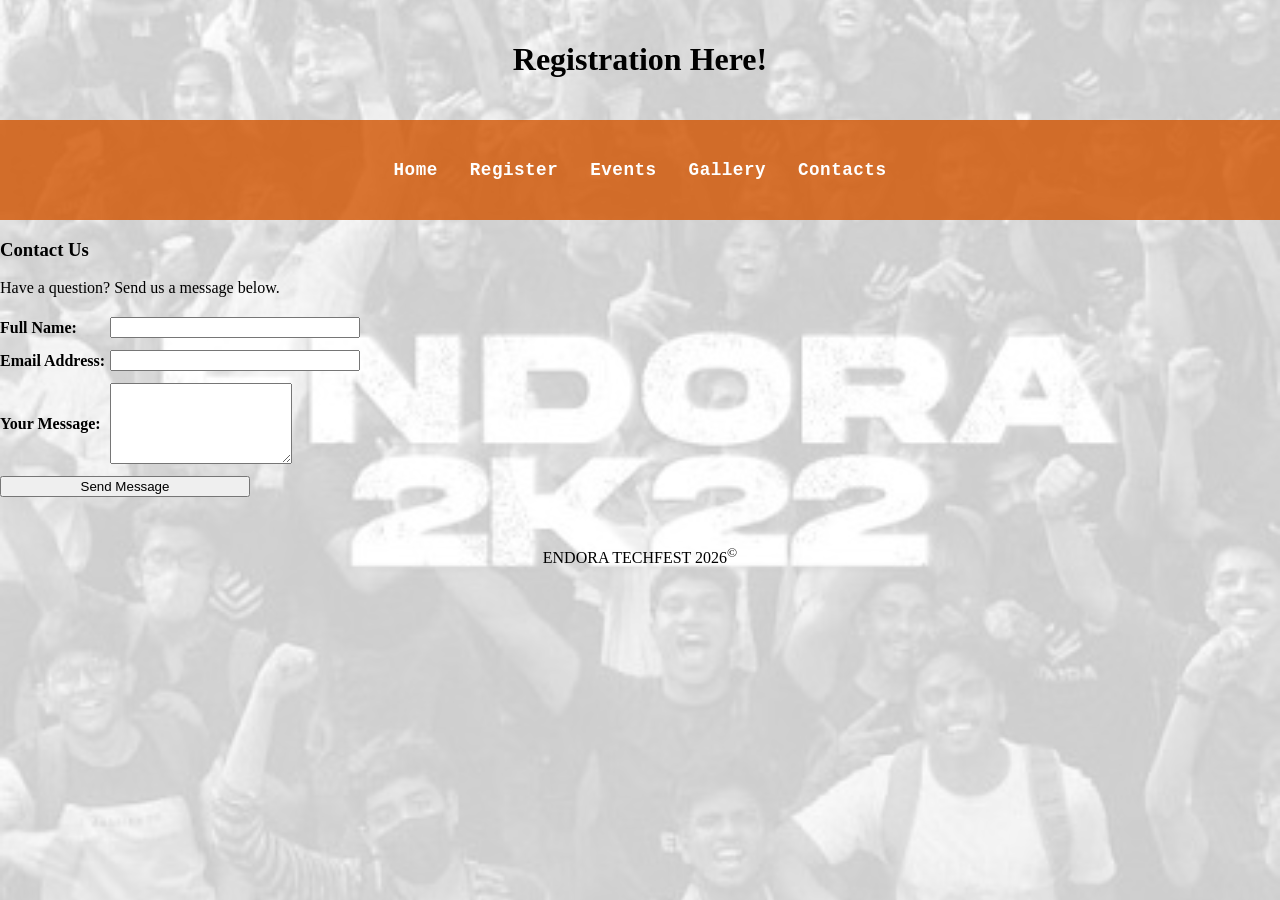
==== contact.html @ 511676de "Contacts page and new navbar" ====
<!DOCTYPE html>
<html lang="en">
<head>
    <meta charset="UTF-8">
    <meta name="viewport" content="width=device-width, initial-scale=1.0">
    <title>TechFest2026</title>
    <link rel="icon" type="image/jpg" href="image\Logo1.jpg">
    <link rel="stylesheet" href="css\style.css">
</head>
<body>
    <header>
        <h1><strong>Registration Here!</strong></h1>
    </header>

    <main>
         <section>
        <nav class="navbar">
            <a href="index.html"><strong>Home</strong></a>
            <a href="register.html"><strong>Register</strong></a>
            <a href="events.html"><strong>Events</strong></a>
            <a href="gallery.html"><strong>Gallery</strong></a>
            <a href="contact.html"><strong>Contacts</strong></a>
        </nav>
        </section>
        <div class="contact-container">
        <h3>Contact Us</h3>
        <p>Have a question? Send us a message below.</p>

        <form action="#" method="POST">
            
            <div class="form-row">
                <label class="form-label">Full Name:</label>
                <input type="text" id="fullName" name="fullName" required>
            </div>

            <div class="form-row">
                <label class="form-label">Email Address:</label>
                <input type="email" id="emailAddress" name="emailAddress" required>
            </div>

            <div class="form-row">
                <label class="form-label">Your Message:</label>
                <textarea id="userMessage" name="userMessage" rows="5" required></textarea>
            </div>

            <div class="form-row">
                <input type="submit" value="Send Message">
            </div>
        </form>
    </div>
        
    </main>
    <footer>
        <p>ENDORA TECHFEST 2026<sup>&copy</sup></p>
    </footer>
    
</body>
</html>
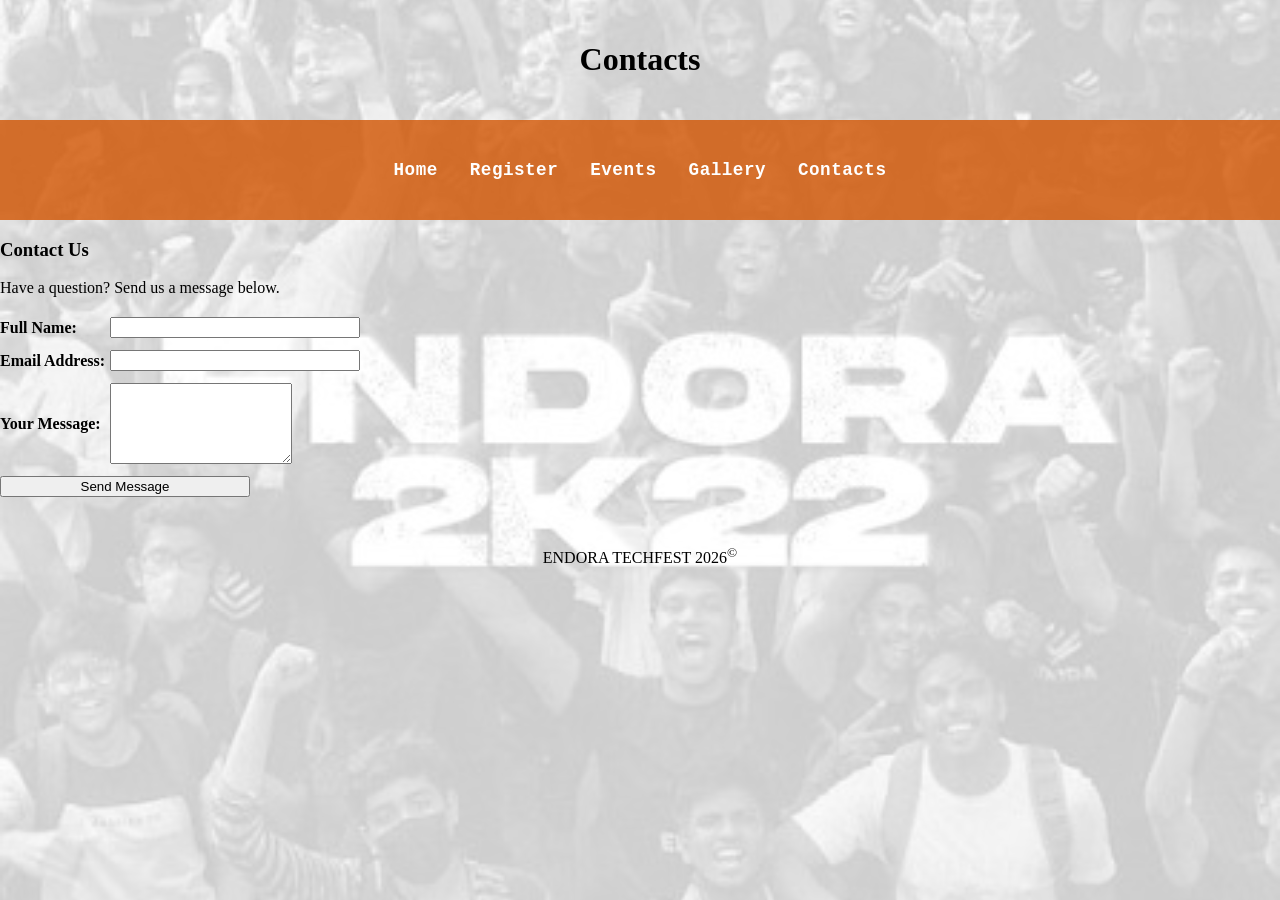
==== commit 0e4d10f9: "ui fix" ====
--- a/contact.html
+++ b/contact.html
@@ -9,7 +9,7 @@
 </head>
 <body>
     <header>
-        <h1><strong>Registration Here!</strong></h1>
+        <h1><strong>Contacts</strong></h1>
     </header>
 
     <main>
